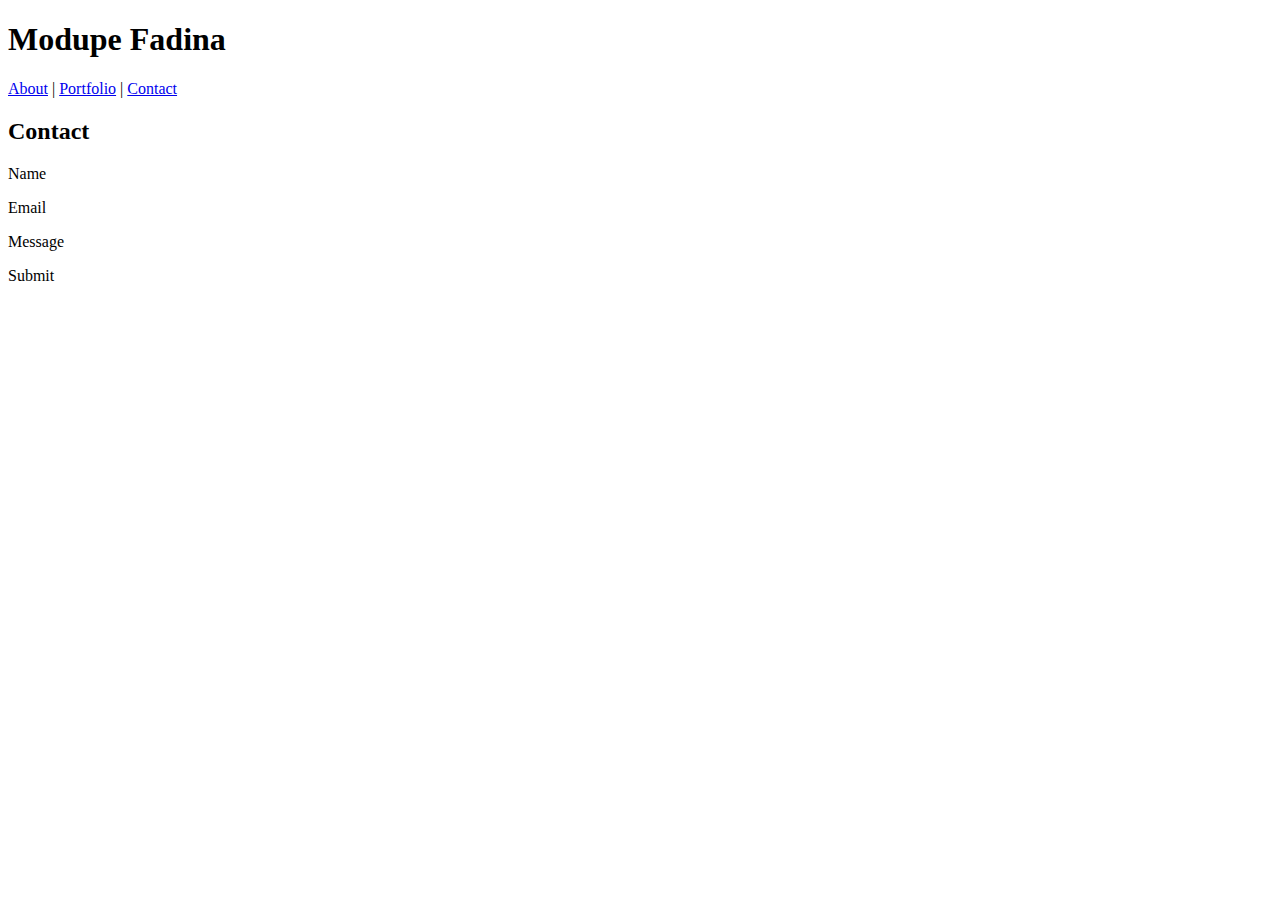
==== contact.html @ 0604b96b "adding contact.html file, which does not include forms feature" ====
<!DOCTYPE html>
<html lang="en-us">
    <head>
        <meta charset="UTF-8">
        <title>Contact Modupe Fadina</title>
        <link rel="stylesheet" type="text/css" href="assets/css/style.css">
    </head>
    
    <body>
        
        <header>
            <h1>Modupe Fadina</h1>
        </header>

        <nav>
            <a href="/index.html">About</a> |
            <a href="/Portfolio.html">Portfolio</a> |
            <a href="/Contact.html">Contact</a>
        </nav>
        
        <section id="container">
            <h2>Contact</h2>
            
            <section>
                <p>Name</p>
            </section>
            
            <section>
                <p>Email</p>
            </section>
           
            <section>
                <p>Message</p>
            </section>

            <section>
                <p>Submit</p>
            </section>

        </section>

        <footer class="footer"></footer>

        
    </body>

</html>
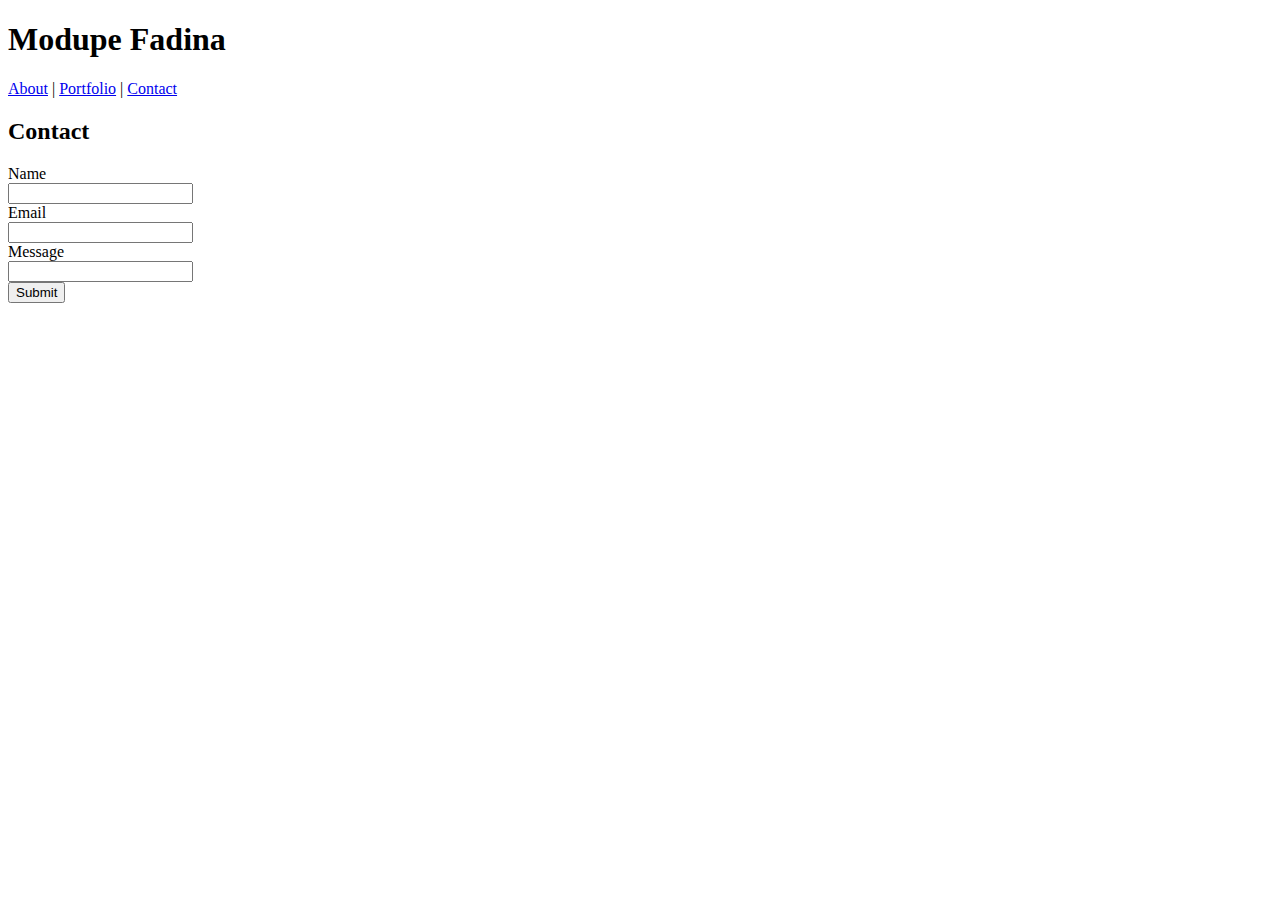
==== commit 1686e4c9: "adding form features to contact.html file" ====
--- a/contact.html
+++ b/contact.html
@@ -20,24 +20,17 @@
         
         <section id="container">
             <h2>Contact</h2>
+            <form action="">
+                Name<br>
+                <input type="text" name="firstname lastname"><br>
+                Email<br>
+                <input type="email" name="email address"><br>
+                Message<br>
+                <input type="text" name="message"><br>
+                <input type="submit" value="Submit">
+            </form>
             
-            <section>
-                <p>Name</p>
-            </section>
-            
-            <section>
-                <p>Email</p>
-            </section>
-           
-            <section>
-                <p>Message</p>
-            </section>
-
-            <section>
-                <p>Submit</p>
-            </section>
-
-        </section>
+        </section> 
 
         <footer class="footer"></footer>
 
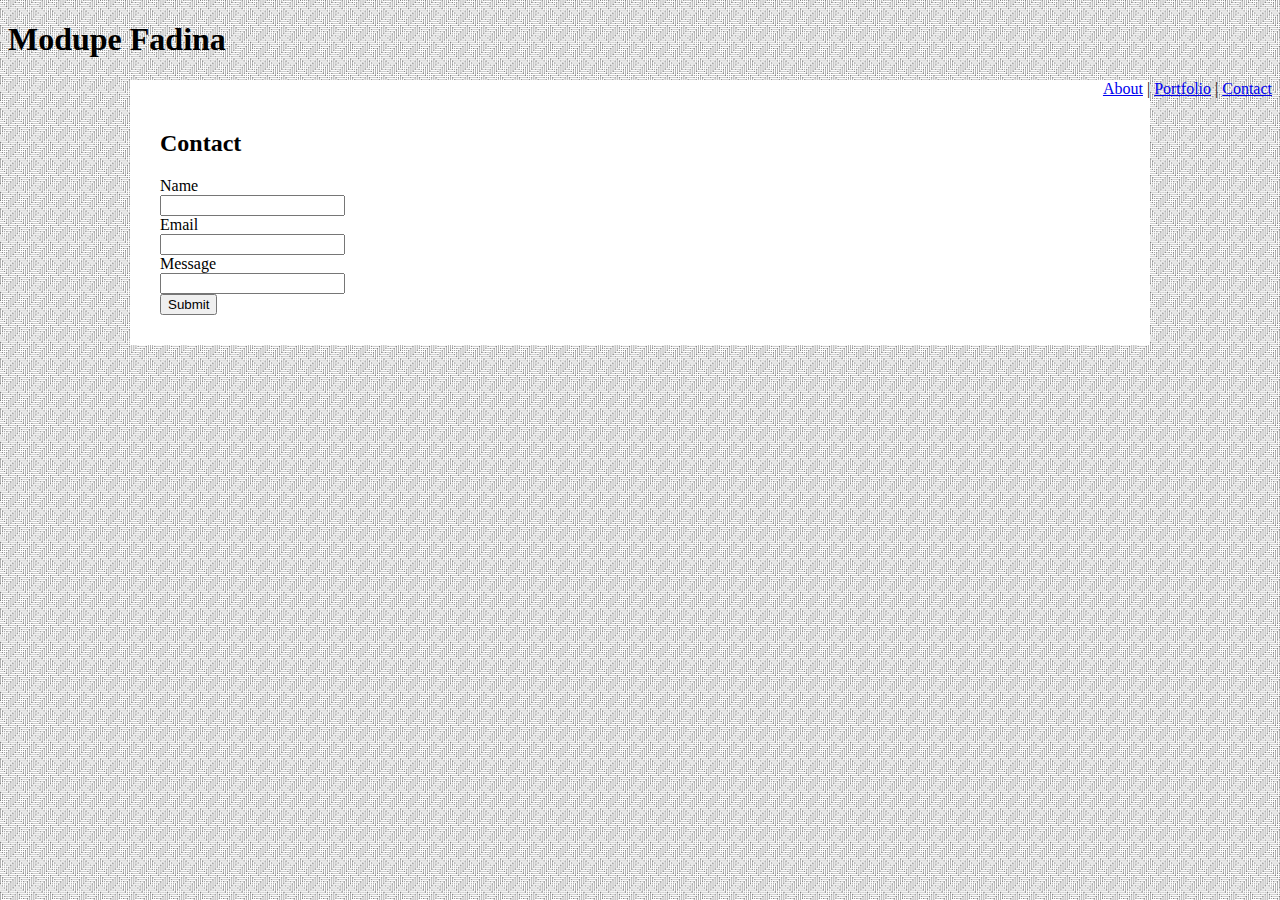
==== commit 7a5d79a9: "adding styles to css; centered main content, included background image and background colors" ====
--- a/contact.html
+++ b/contact.html
@@ -20,7 +20,7 @@
         
         <section id="container">
             <h2>Contact</h2>
-            <form action="">
+            <form>
                 Name<br>
                 <input type="text" name="firstname lastname"><br>
                 Email<br>
--- a/assets/css/style.css
+++ b/assets/css/style.css
@@ -0,0 +1,28 @@
+body{
+    background-image: url("../images/crossline-lines.png")
+}
+
+#container{
+   
+    
+    width: 960px;
+    margin: 0 auto;
+    padding: 30px;
+    background: #ffffff;
+    
+}
+
+/*.top-header{
+    background: #ffffff;*/
+}
+header{
+    display: inline-block;
+    background: #4aaaa5;
+    color: #ffffff;
+    padding: 20px;
+    font-family: 'Georgia', Times, "Times New Roman", serif;
+}
+
+nav{
+    float: right;
+}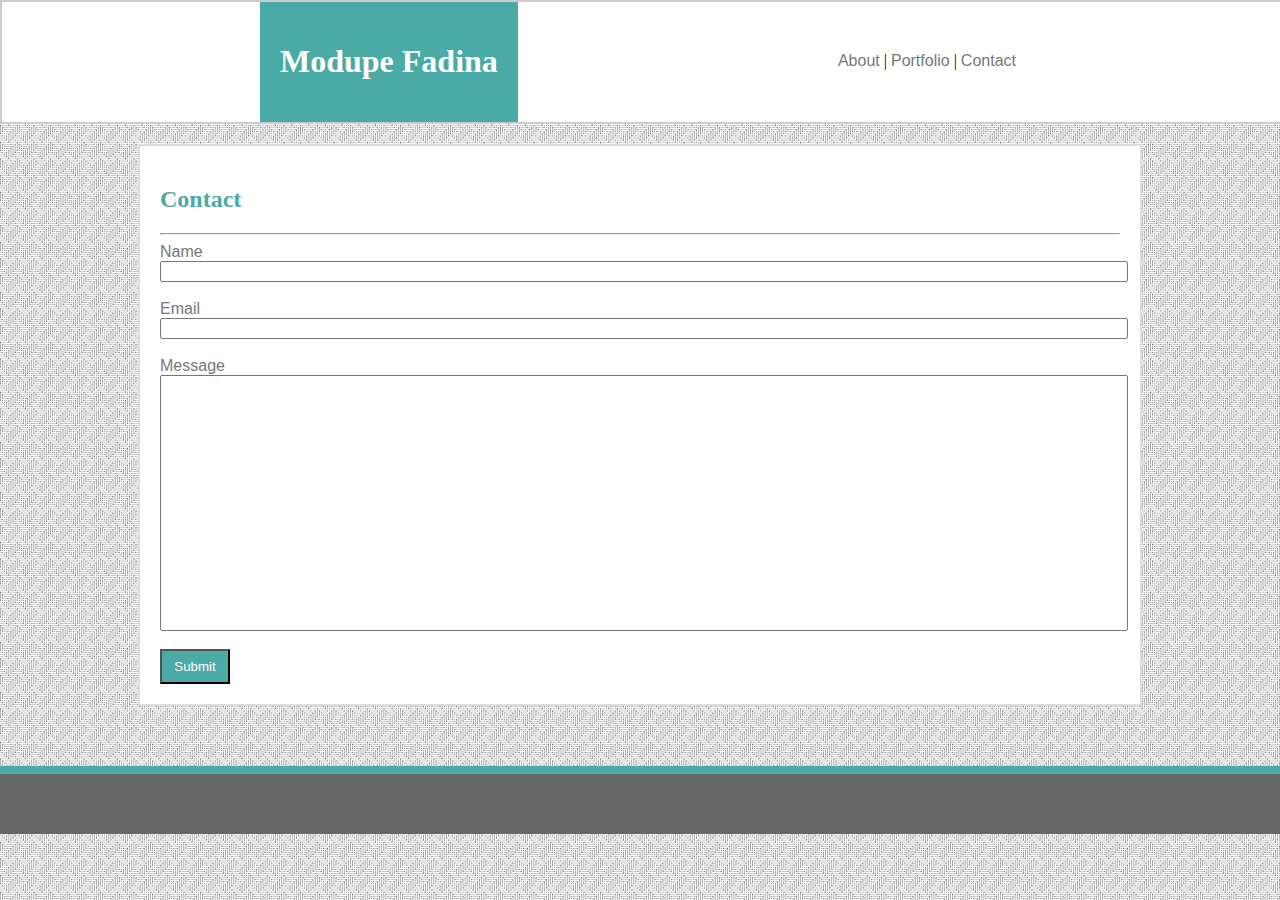
==== commit 2a808a53: "adding portfolio and contact html files; used positioning to place images and elements in the correc" ====
--- a/contact.html
+++ b/contact.html
@@ -1,38 +1,52 @@
+
 <!DOCTYPE html>
 <html lang="en-us">
     <head>
         <meta charset="UTF-8">
+        <meta name="viewport" content="width=device-width, initial-scale=1.0">
         <title>Contact Modupe Fadina</title>
         <link rel="stylesheet" type="text/css" href="assets/css/style.css">
     </head>
     
     <body>
+        <div id="top-header">
+            <header>
+                <h1>Modupe Fadina</h1>
+            </header>
+            <nav>
+                <a href="/index.html">About</a> |
+                <a href="/Portfolio.html">Portfolio</a> |
+                <a href="/Contact.html">Contact</a>
+            </nav>
+        </div>
         
-        <header>
-            <h1>Modupe Fadina</h1>
-        </header>
+        <div id="main-content">
+            <section id="title">
+                <div>
+                    <h2>Contact</h2>
+                </div>
 
-        <nav>
-            <a href="/index.html">About</a> |
-            <a href="/Portfolio.html">Portfolio</a> |
-            <a href="/Contact.html">Contact</a>
-        </nav>
+                <hr>
+                
+            </section>
+            <section id="content">
+                <form>
+                    Name<br>
+                    <input type="text" id="form-name" name="firstname lastname"><br><br>
+                    Email<br>
+                    <input type="email" id="form-email" name="email address"><br><br>
+                    Message<br>
+                    <input type="text" id="form-message" name="message"><br><br>
+                    <input type="submit" id="form-submit" value="Submit">
+                </form>
+            </section>
+            
+            
+        </div>
         
-        <section id="container">
-            <h2>Contact</h2>
-            <form>
-                Name<br>
-                <input type="text" name="firstname lastname"><br>
-                Email<br>
-                <input type="email" name="email address"><br>
-                Message<br>
-                <input type="text" name="message"><br>
-                <input type="submit" value="Submit">
-            </form>
-            
-        </section> 
-
-        <footer class="footer"></footer>
+        <div id="bottom">
+            <footer></footer>
+        </div>
 
         
     </body>
--- a/assets/css/style.css
+++ b/assets/css/style.css
@@ -1,28 +1,197 @@
 body{
-    background-image: url("../images/crossline-lines.png")
+    background-image: url("../images/crossline-lines.png");
+    margin: 0;
+    padding: 0;
 }
 
-#container{
-   
-    
-    width: 960px;
-    margin: 0 auto;
-    padding: 30px;
-    background: #ffffff;
-    
-}
 
-/*.top-header{
-    background: #ffffff;*/
+
+#top-header{
+    background: #ffffff; /*this background is covering my Name!*/
+    width: 100%;
+    margin: 0;
+    margin-bottom: 20px;
+    border: 2px solid #cccccc;
 }
 header{
     display: inline-block;
     background: #4aaaa5;
     color: #ffffff;
+    margin-left: 258px;
     padding: 20px;
     font-family: 'Georgia', Times, "Times New Roman", serif;
 }
 
 nav{
     float: right;
-}+    overflow: hidden;  /*use this style to protect the header from being overwritten. Remove this style and watch your name disappear.*/
+    margin-right: 266px;
+    padding-top: 50px;
+    
+}
+
+#profile{
+    /*box-sizing: border-box;*/
+    display: inline;
+    margin-right: 20px;
+    margin-bottom: 20px;
+    /*width: 20%*/
+    float: left;
+}
+ 
+
+#trial{
+    clear: both;
+}
+#title{
+    overflow: hidden;
+    font-family: 'Georgia', Times, "Times New Roman", serif;
+    color: #4aaaa5;
+}
+#content{
+    /*box-sizing: border-box;*/
+    display: inline;
+    /*width: 75%;*/
+    /*margin-left: 20px; -- styled profile and content ids to fit this elements side by side.*/
+    
+   
+}
+#main-content{
+    width: 960px;
+    margin: 0 auto;
+    border: 2px solid #dddddd;
+    background: #ffffff;
+    color: #777777;
+    font-family: 'Arial', 'Helvetica Neue', Helvetica, sans-serif;
+    padding: 20px;
+}
+
+p{
+    margin-top: 0 /*browser related clean up*/
+}
+
+a{
+    text-decoration: none;
+    color: #777777;
+    font-family: 'Arial', 'Helvetica Neue', Helvetica, sans-serif;
+}
+
+#clearStuff{
+    clear:both;
+}
+
+#bottom{
+    width: 100%;
+    height: 60px;
+    margin-bottom: 0;
+    margin-top: 60px;
+    background: #666666;
+    border-top: 8px solid #4aaaa5;
+}
+
+h2{
+
+}
+
+
+#form-name, #form-email{
+    width: 100%;
+    height: 30%;
+}
+#form-message{
+    width: 100%;
+    height: 250px;
+}
+#form-submit{
+    width: 70px;
+    height: 35px;
+    background: #4aaaa5;
+    color: #ffffff;
+    font-family: 'Arial', 'Helvetica Neue', Helvetica, sans-serif;
+}
+#folio_1, #folio_2, #folio_3{
+    display: inline-block;
+    width: 33%;
+   
+}
+
+#folio_one{
+    width:180px;
+    height: 30px;
+    padding: 10px;
+    font-family: 'Georgia', Times, "Times New Roman", serif;
+    background: #4aaaa5;
+    color: #ffffff;
+    position: relative;
+    bottom: 60px;
+}
+
+#folio_two{
+    width:180px;
+    height: 30px;
+    padding: 10px;
+    font-family: 'Georgia', Times, "Times New Roman", serif;
+    background: #4aaaa5;
+    color: #ffffff;
+    position: relative;
+    bottom: 60px;
+}
+
+#folio_2{
+    position: absolute;
+    top: 250px;
+}
+
+#folio_three{
+    width:180px;
+    height: 30px;
+    padding: 10px;
+    font-family: 'Georgia', Times, "Times New Roman", serif;
+    background: #4aaaa5;
+    color: #ffffff;
+    position: relative;
+    bottom: 60px;
+}
+
+#folio_3{
+    position: absolute;
+    top: 250px;
+    right: 100px;
+}
+
+#folio_four{
+    width:180px;
+    height: 30px;
+    padding: 10px;
+    font-family: 'Georgia', Times, "Times New Roman", serif;
+    background: #4aaaa5;
+    color: #ffffff;
+    position: relative;
+    bottom: 60px;
+}
+
+#folio_4{
+    position: relative;
+    /*bottom: 0;
+    top: 0;
+    right: 0;
+    left: 0;*/
+   
+}
+
+#folio_five{
+    width:180px;
+    height: 30px;
+    padding: 10px;
+    font-family: 'Georgia', Times, "Times New Roman", serif;
+    background: #4aaaa5;
+    color: #ffffff;
+    position: relative;
+    bottom: 60px;
+}
+
+#folio_5{
+    position: relative;
+    left: 315px;
+    bottom: 200px;
+}
